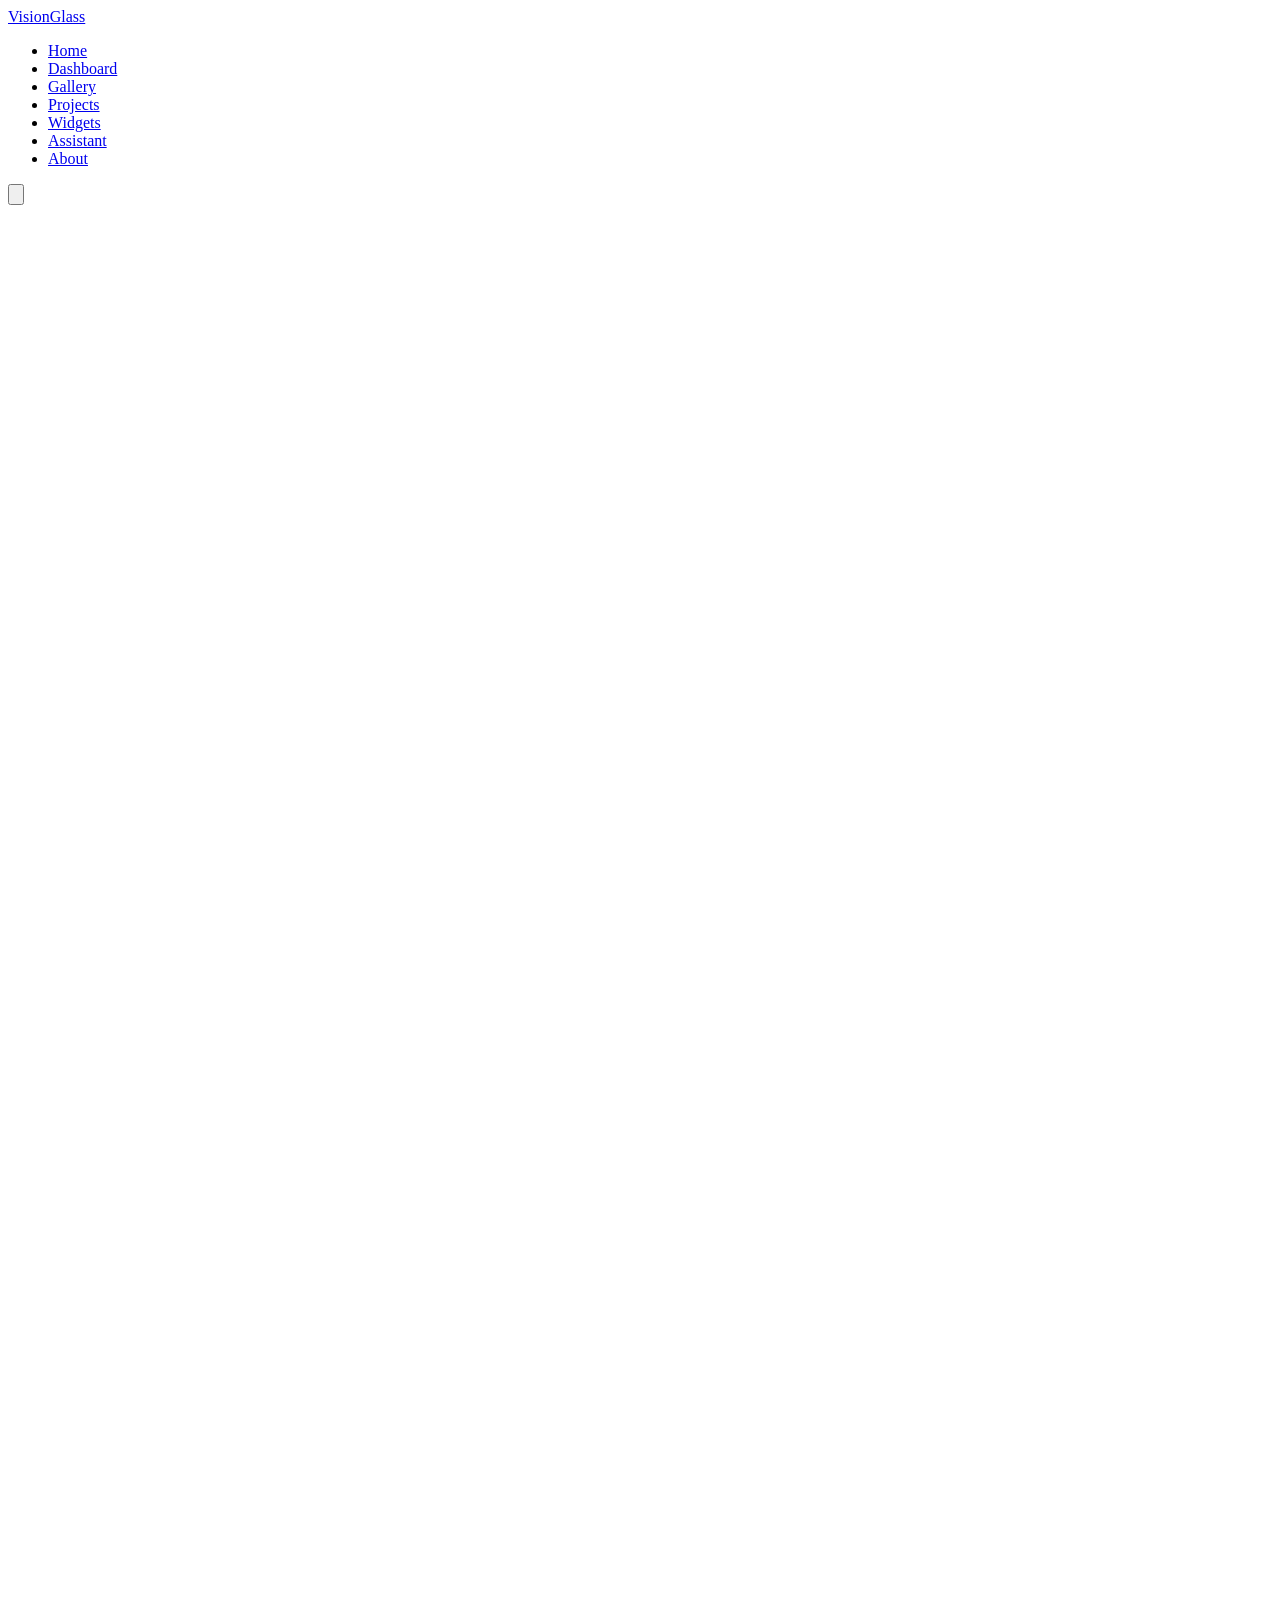
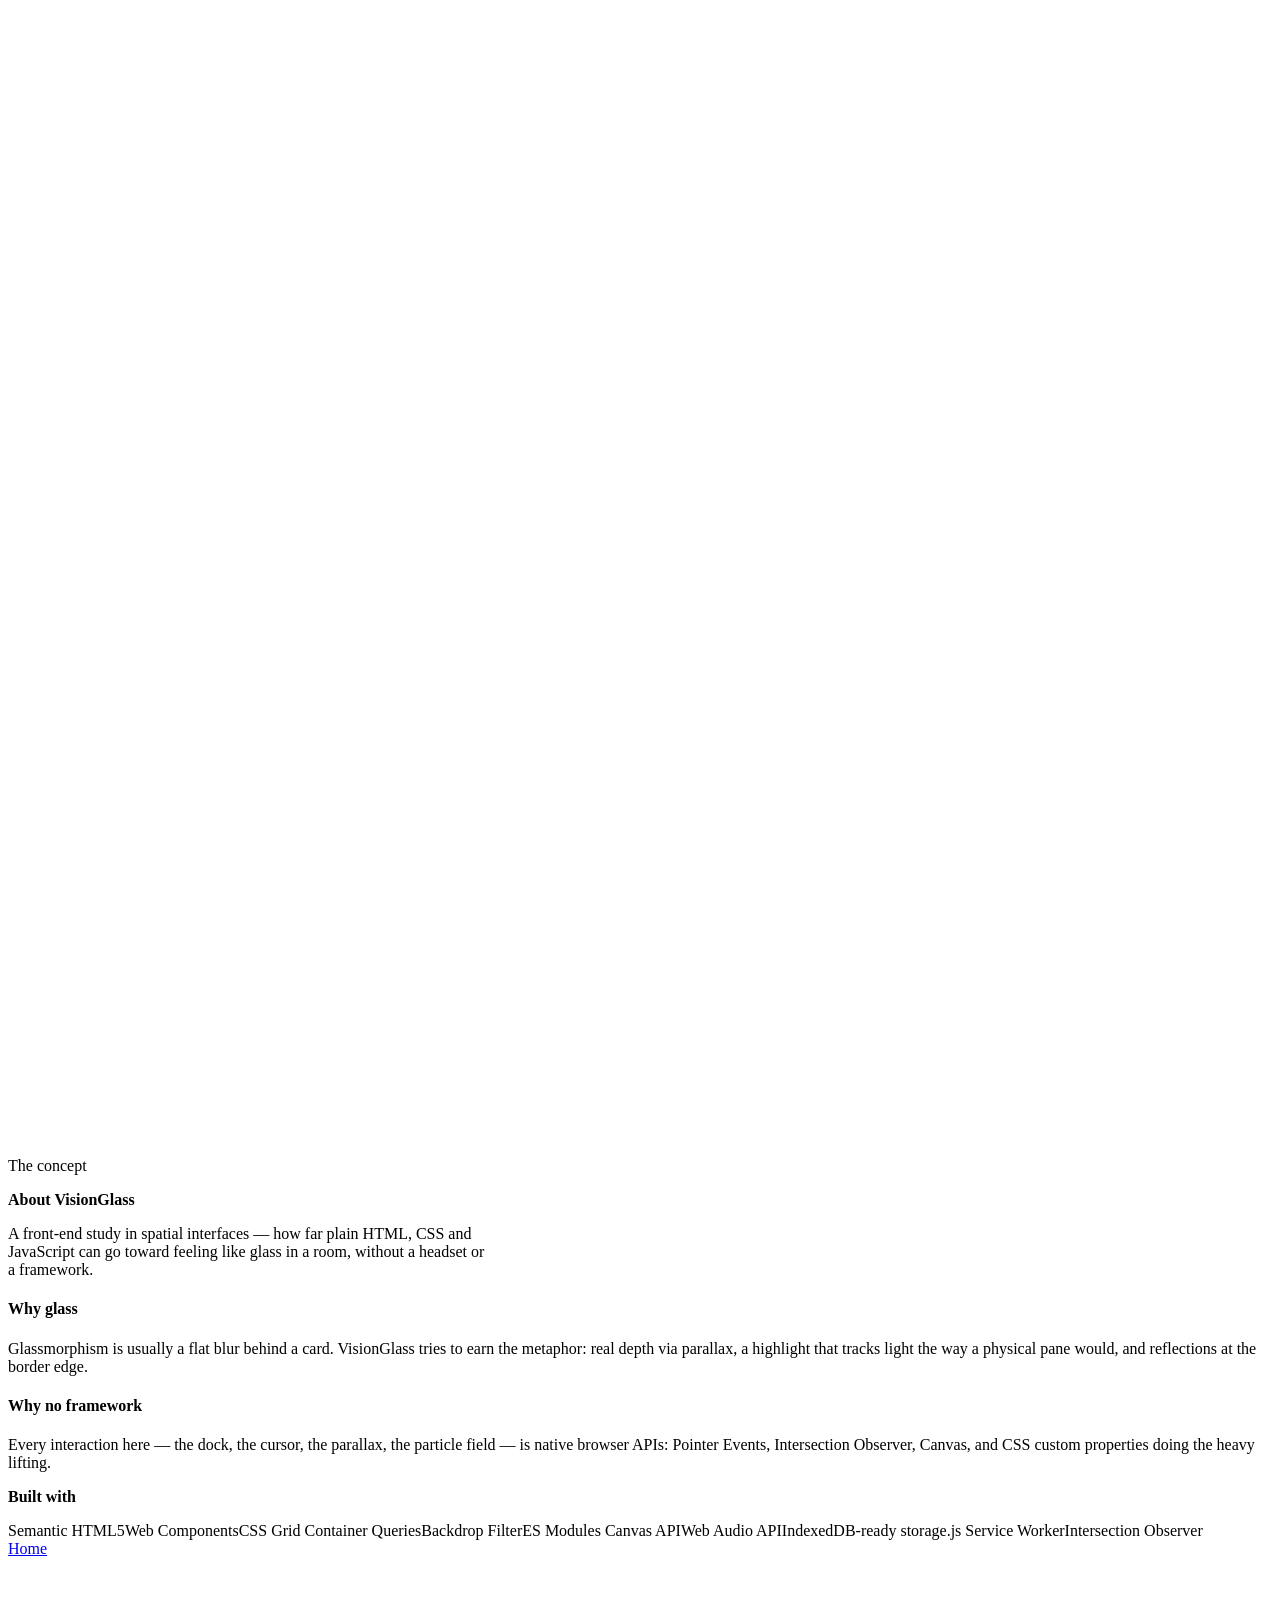
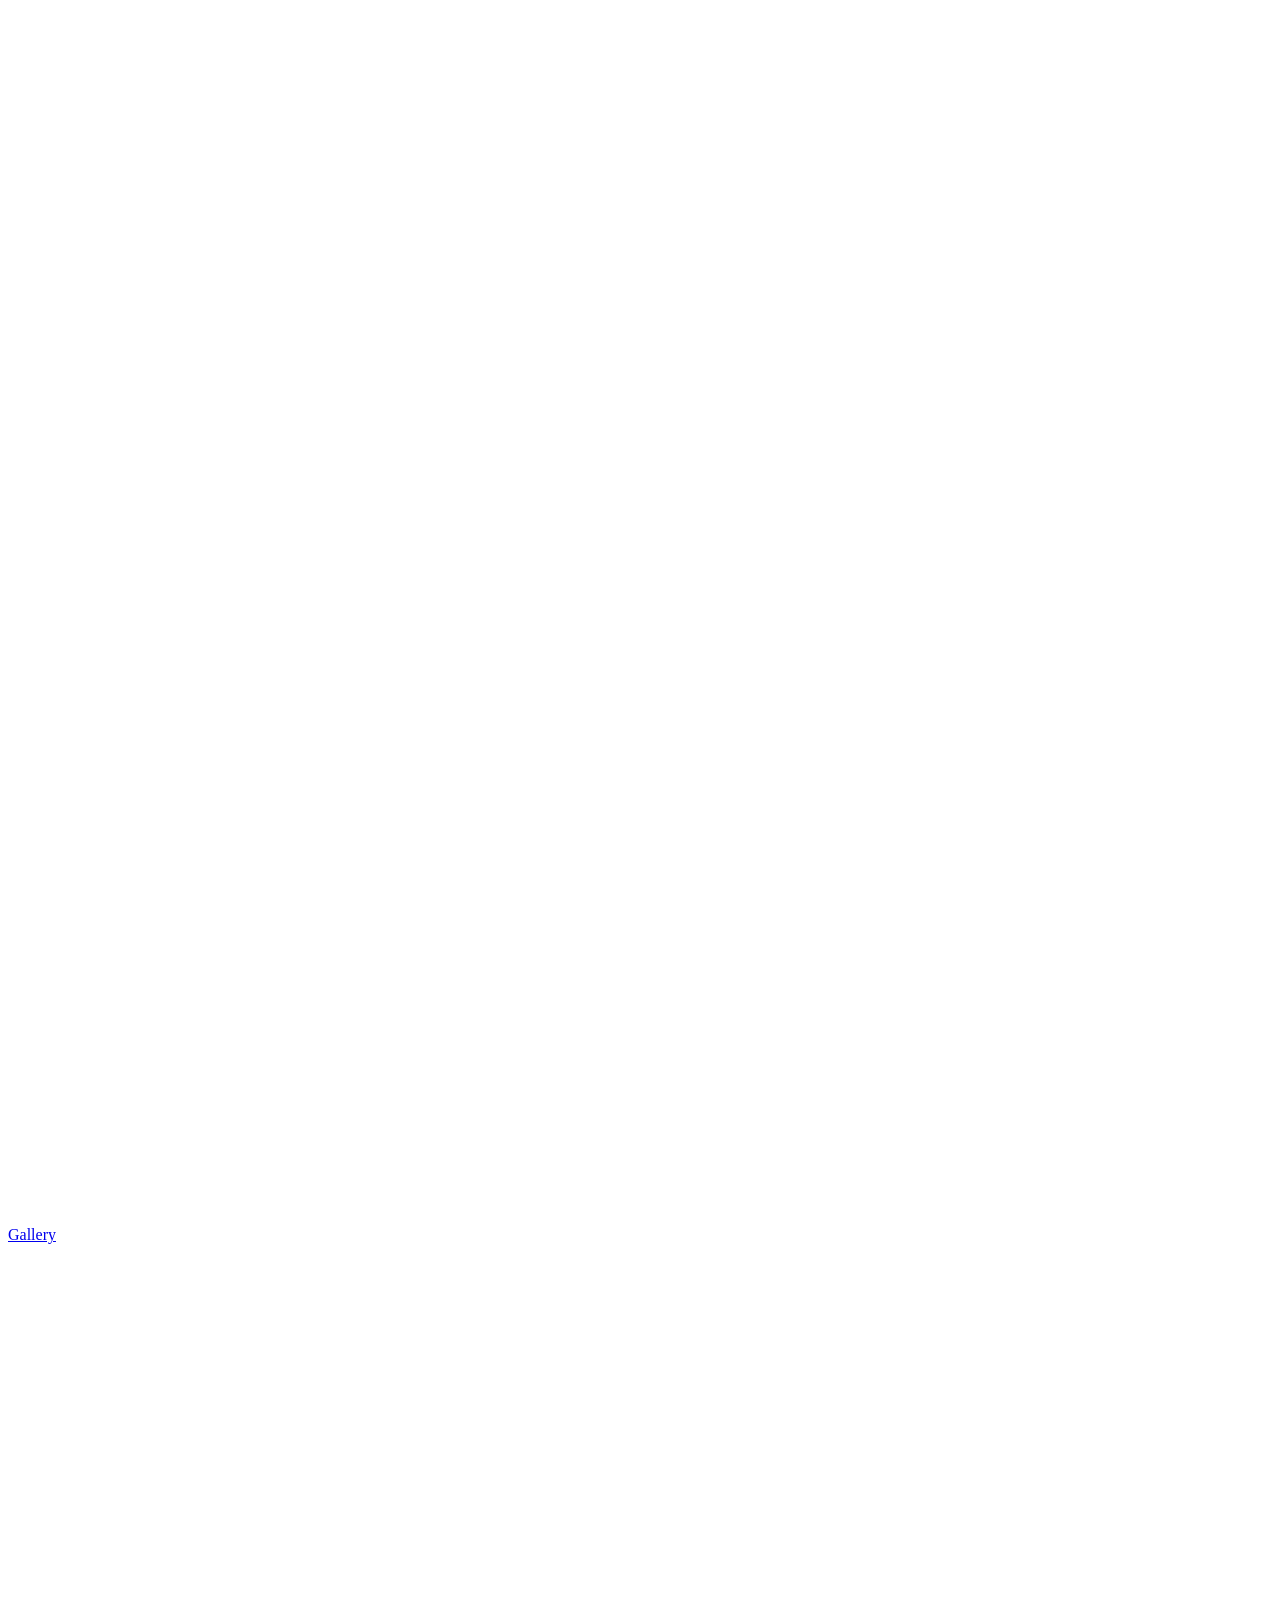
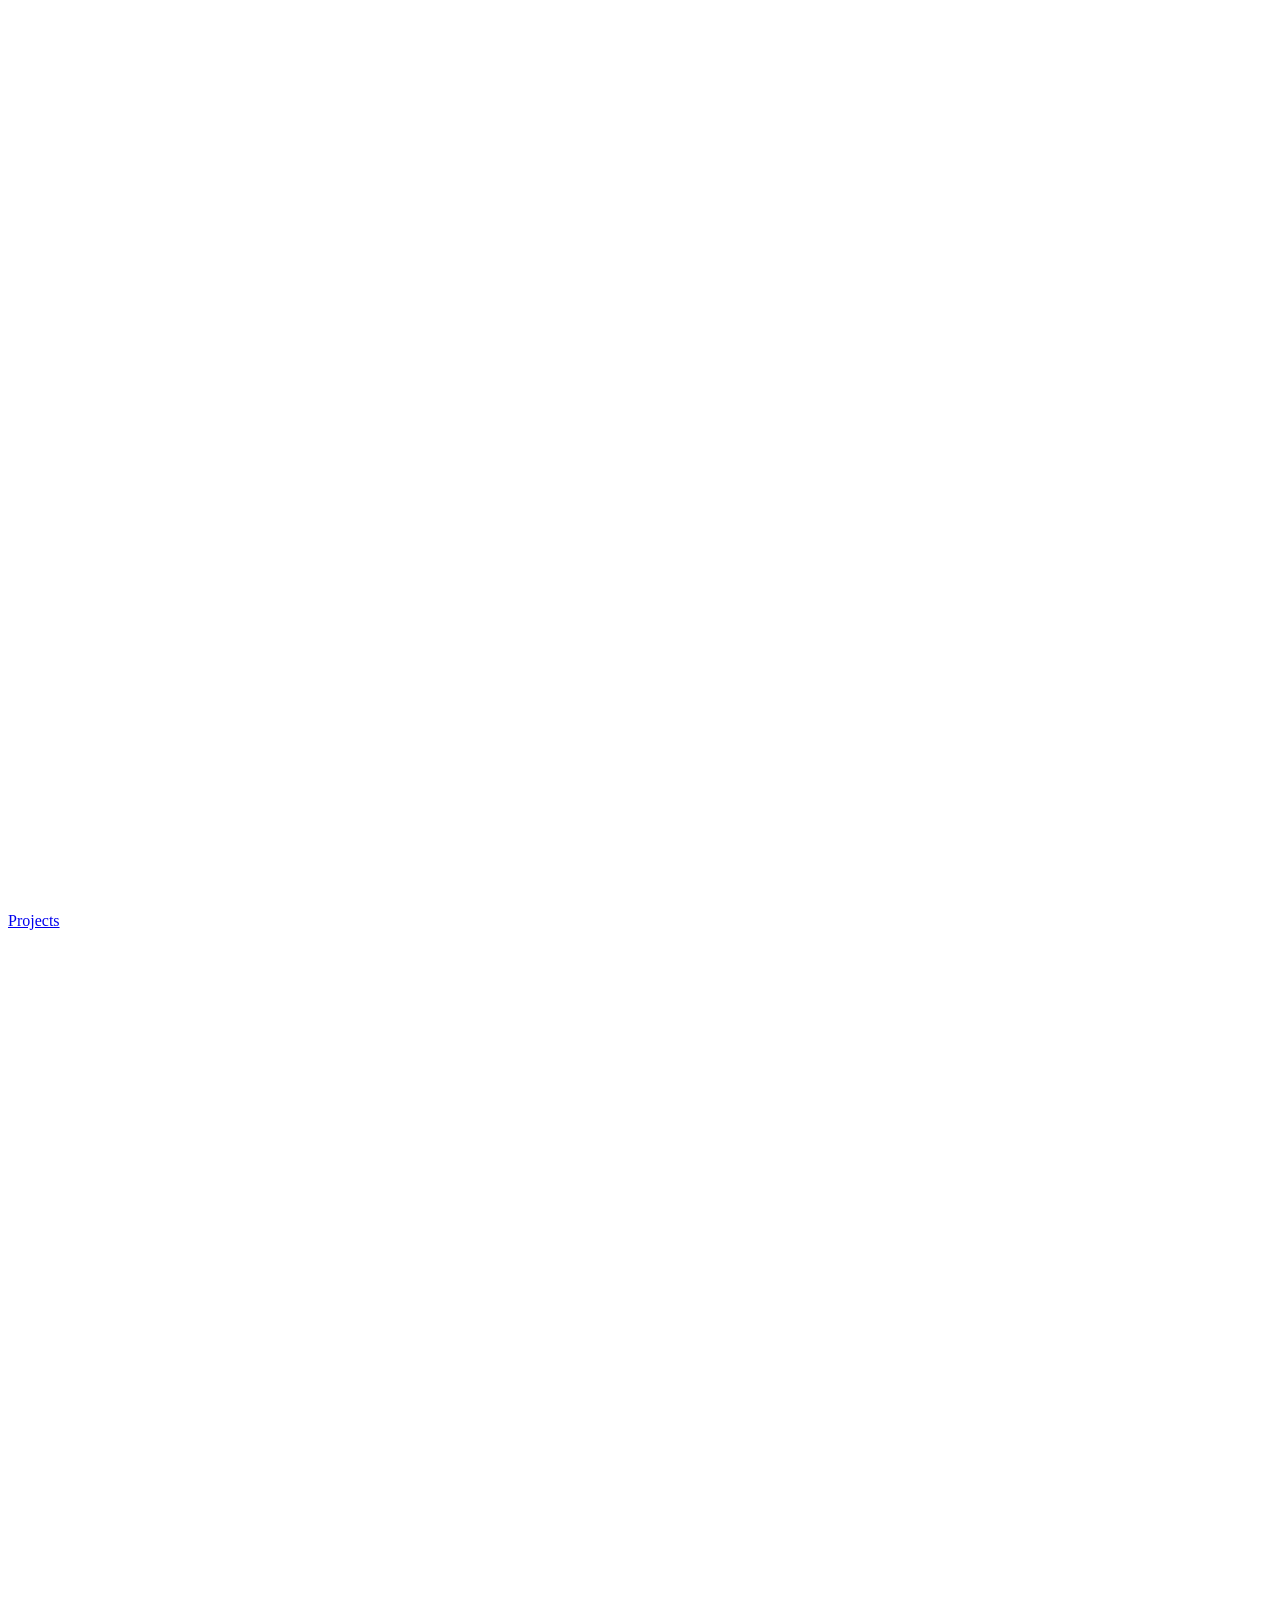
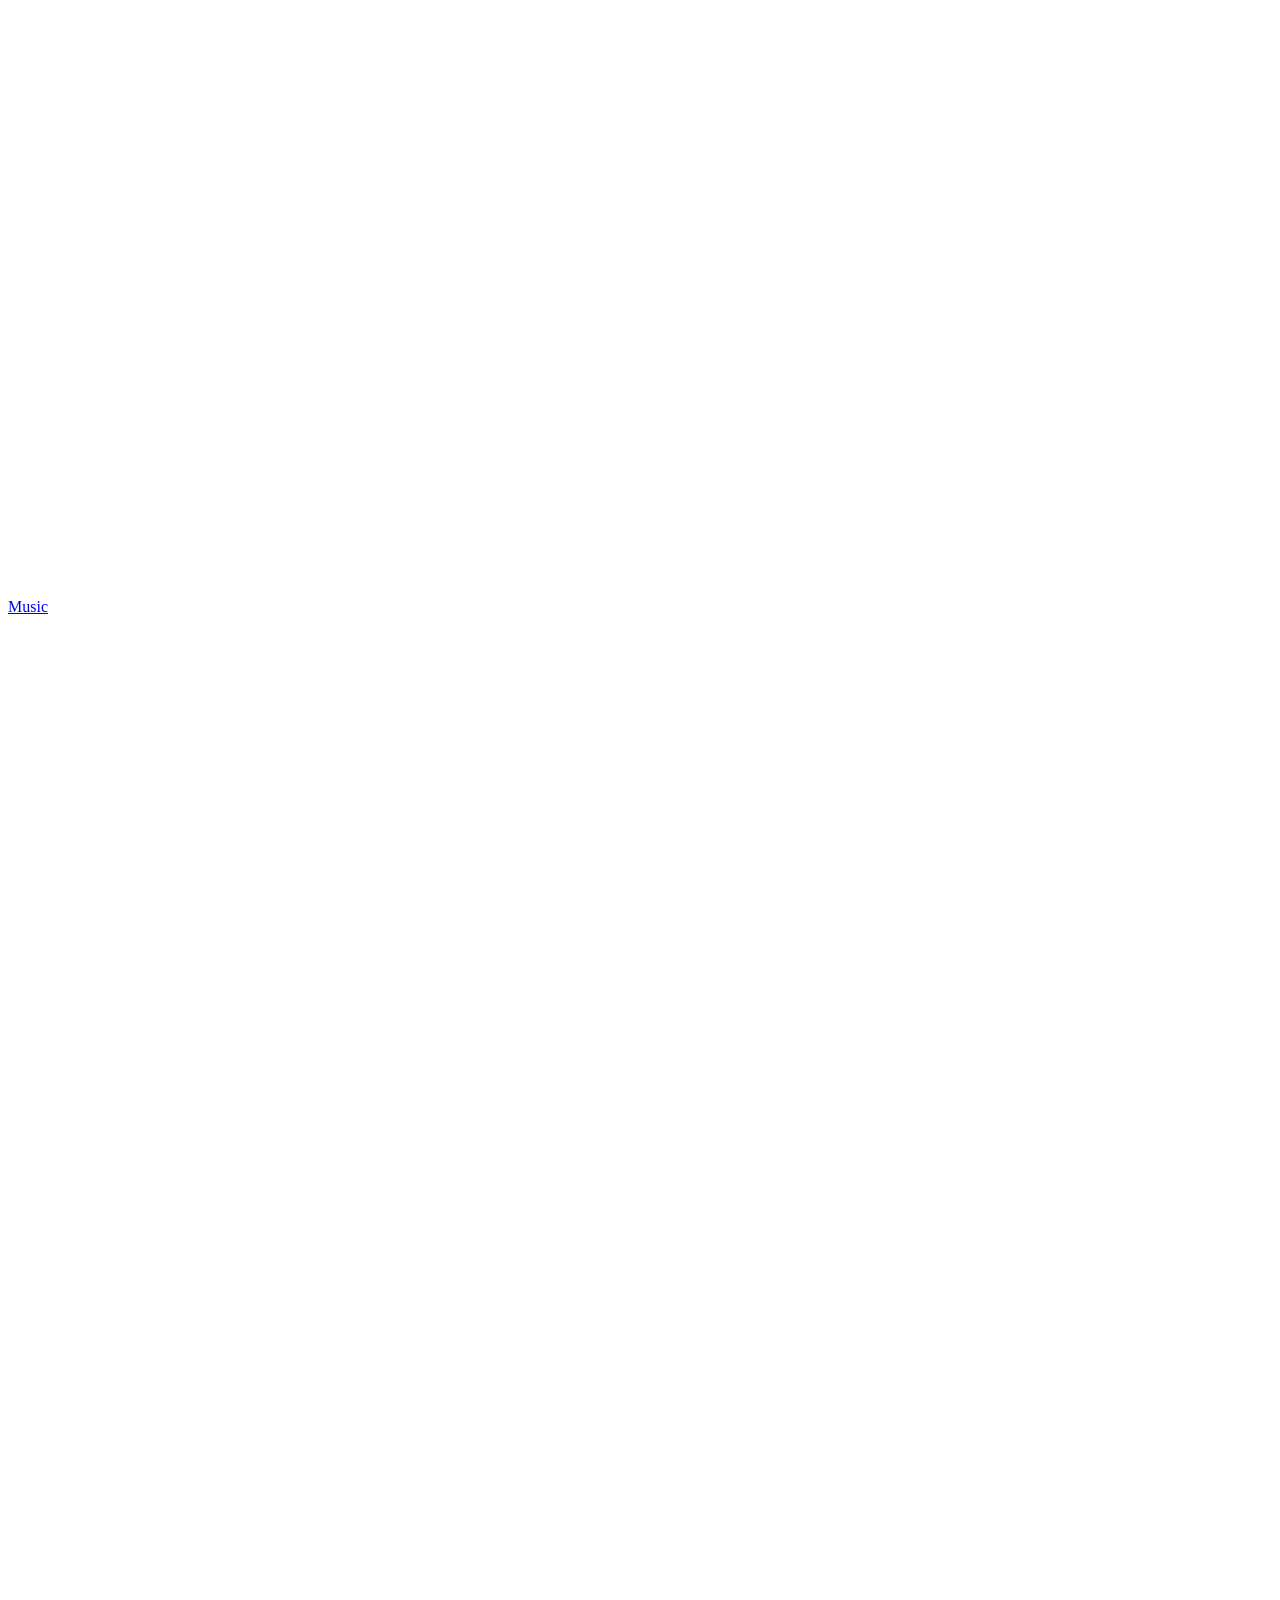
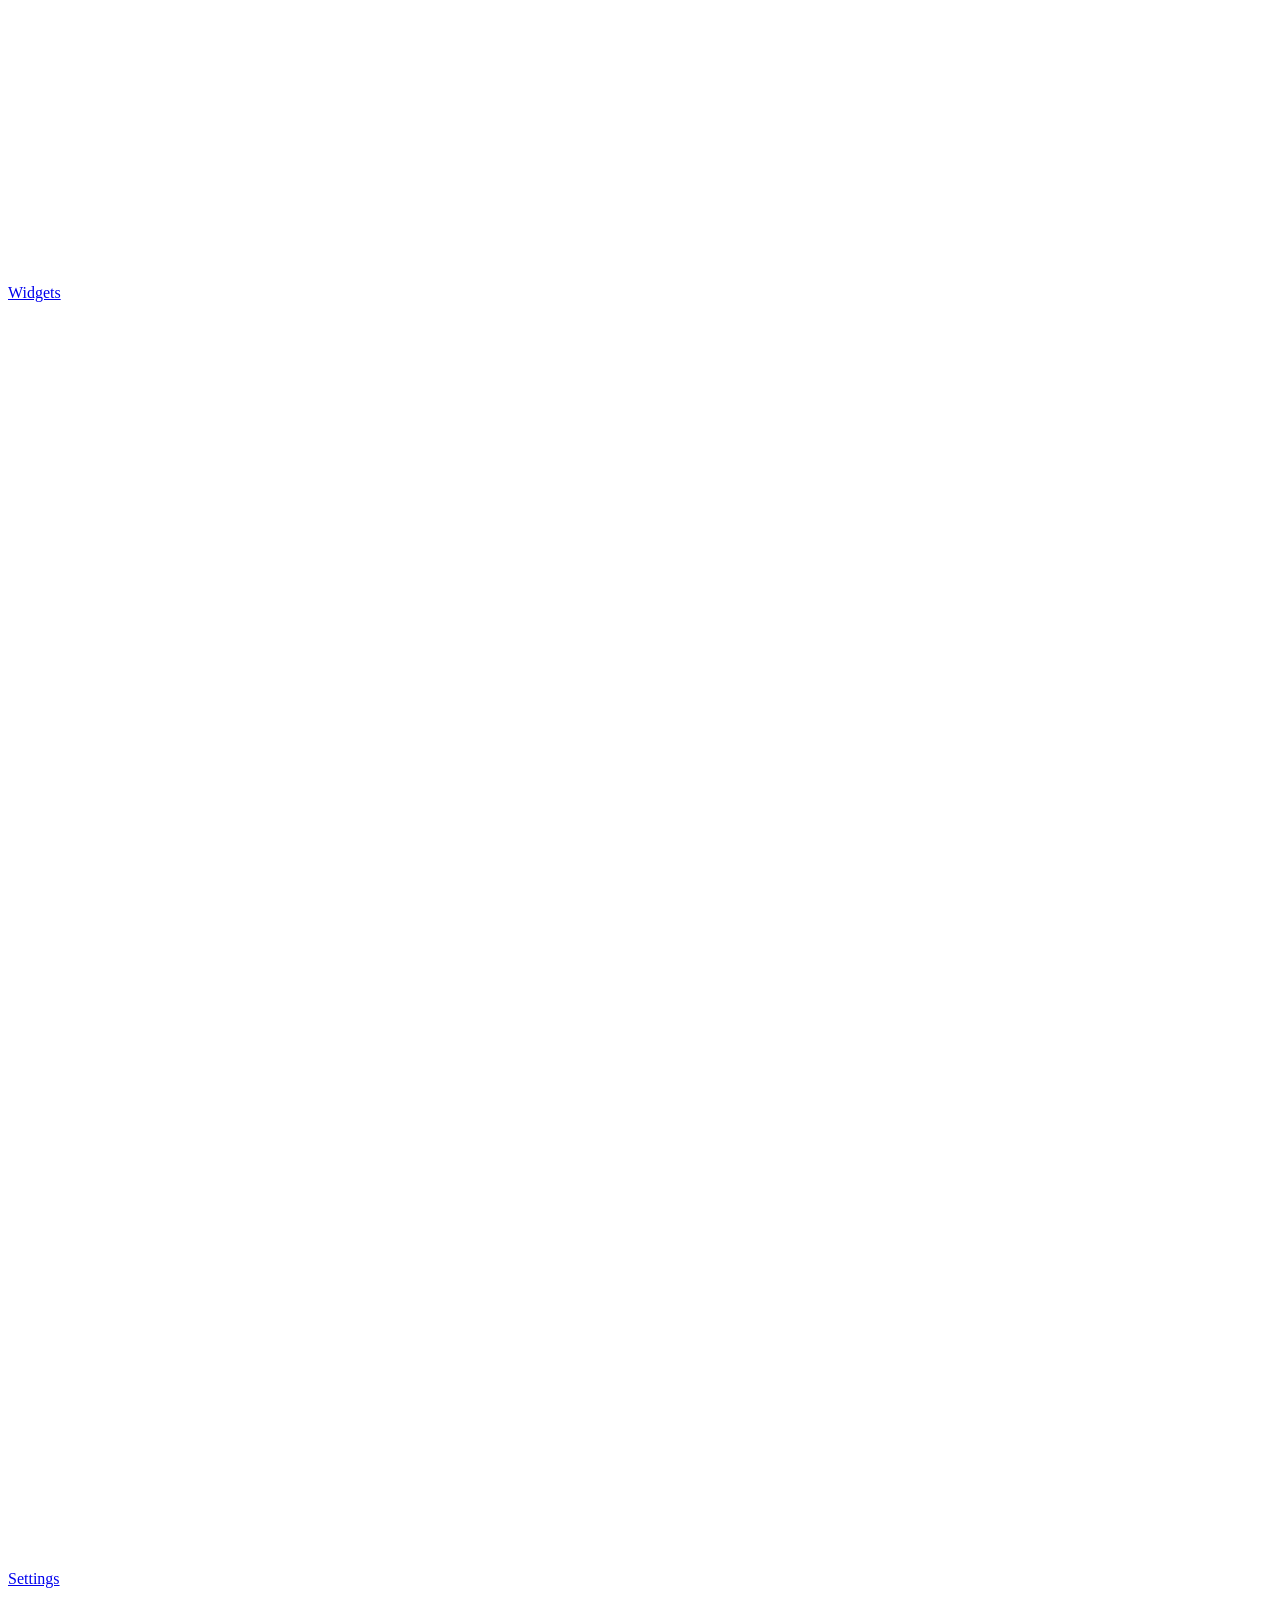
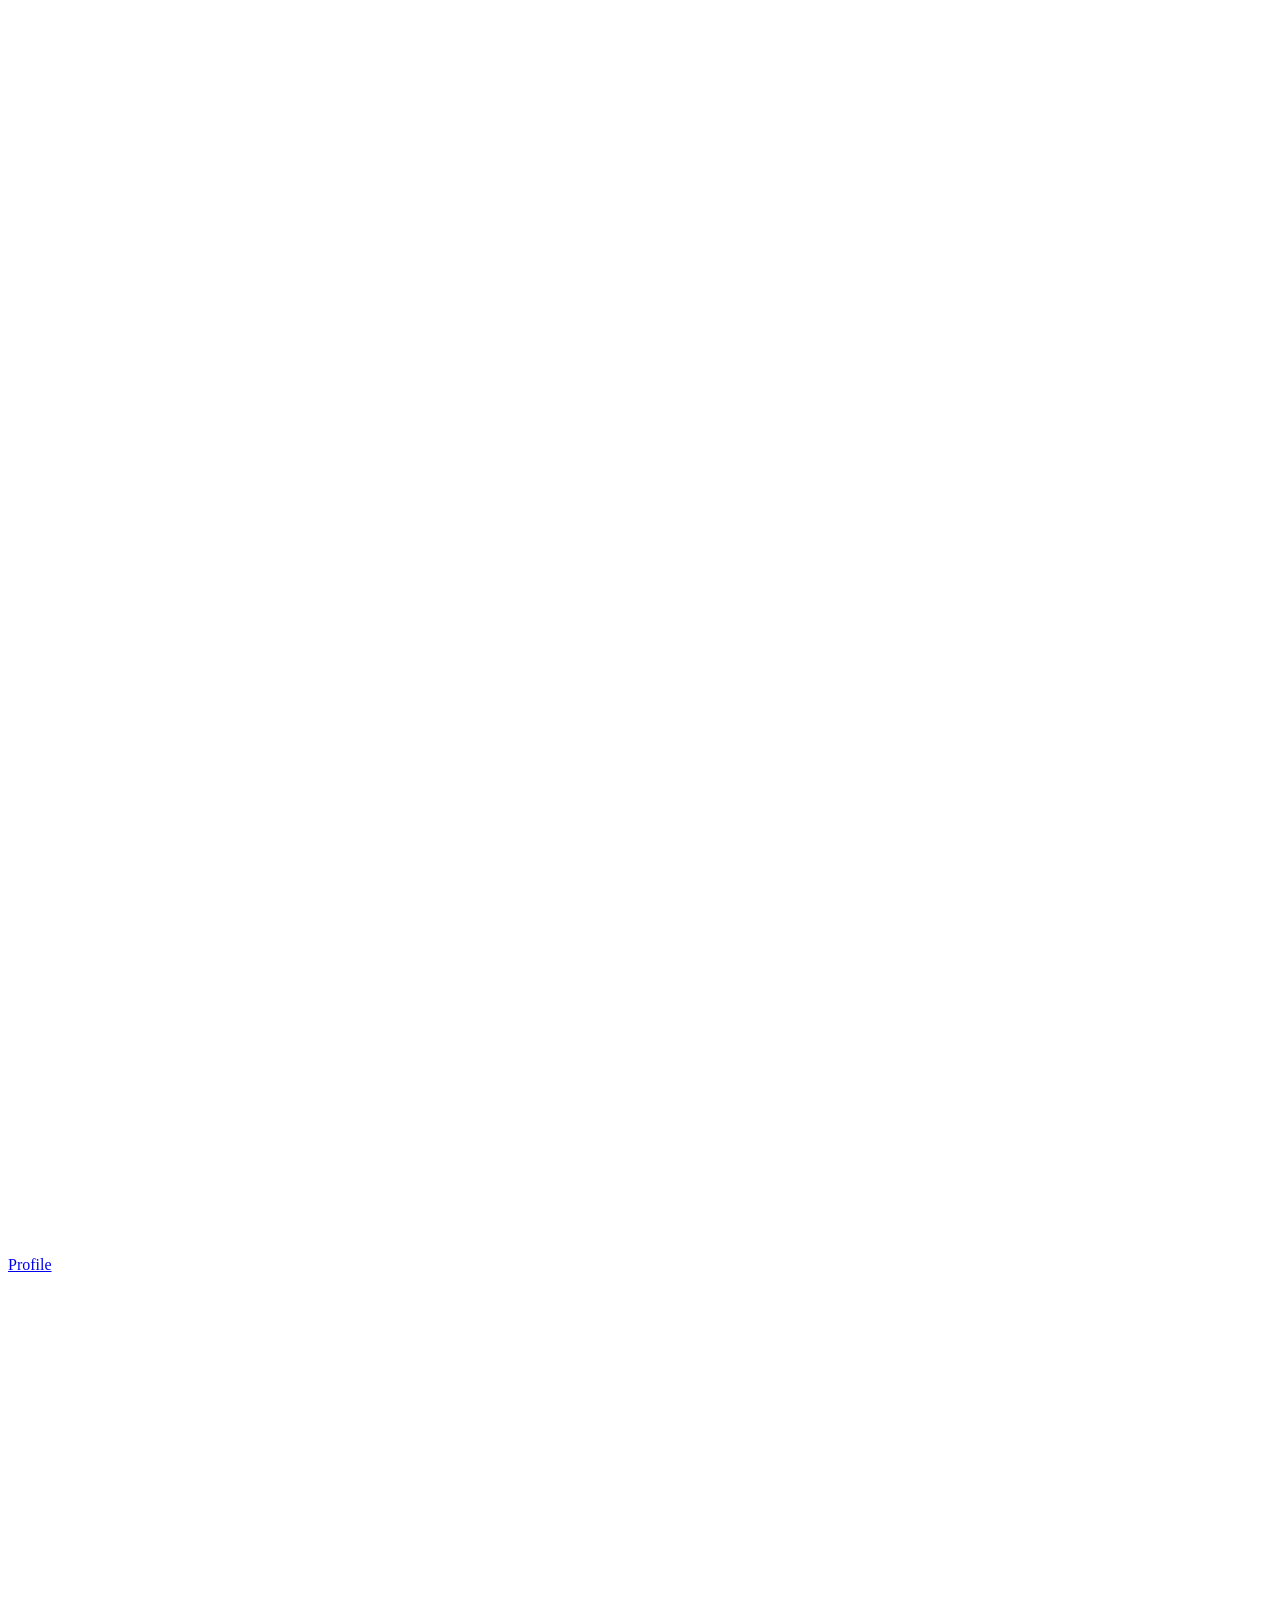
==== about.html @ 0a867abf "Add files via upload" ====
<!DOCTYPE html>
<html lang="en">
<head>
<meta charset="UTF-8">
<meta name="viewport" content="width=device-width, initial-scale=1.0">
<title>About · VisionGlass</title>
<meta name="description" content="The concept and stack behind VisionGlass.">
<link rel="icon" href="data:image/svg+xml,<svg xmlns=%22http://www.w3.org/2000/svg%22 viewBox=%220 0 32 32%22><circle cx=%2216%22 cy=%2216%22 r=%2016%22 fill=%22%237c9eff%22/></svg>">
<link rel="preconnect" href="https://fonts.googleapis.com">
<link rel="preconnect" href="https://fonts.gstatic.com" crossorigin>
<link href="https://fonts.googleapis.com/css2?family=Space+Grotesk:wght@500;600;700&family=Inter:wght@400;500;600;700&family=JetBrains+Mono:wght@400;500&display=swap" rel="stylesheet">
<link rel="stylesheet" href="css/reset.css">
<link rel="stylesheet" href="css/variables.css">
<link rel="stylesheet" href="css/base.css">
<link rel="stylesheet" href="css/layout.css">
<link rel="stylesheet" href="css/glass.css">
<link rel="stylesheet" href="css/animation.css">
<link rel="stylesheet" href="css/themes.css">
<link rel="stylesheet" href="css/responsive.css">
</head>
<body data-theme="glass">
<nav class="floating-nav">
  <a href="index.html" class="brand"><span class="brand-dot"></span>VisionGlass</a>
  <ul>
    <li><a href="index.html" id="nav-home">Home</a></li>
    <li><a href="dashboard.html" id="nav-dashboard">Dashboard</a></li>
    <li><a href="gallery.html" id="nav-gallery">Gallery</a></li>
    <li><a href="projects.html" id="nav-projects">Projects</a></li>
    <li><a href="widgets.html" id="nav-widgets">Widgets</a></li>
    <li><a href="assistant.html" id="nav-assistant">Assistant</a></li>
    <li><a href="about.html" id="nav-about" class="active">About</a></li>
  </ul>
  <div class="nav-actions">
    <button class="icon-btn" id="search-toggle" aria-label="Toggle search">
      <svg viewBox="0 0 24 24" fill="none" stroke-width="2" stroke-linecap="round"><circle cx="11" cy="11" r="7"/><path d="M21 21l-4.3-4.3"/></svg>
    </button>
    <a class="icon-btn" href="settings.html" aria-label="Settings">
      <svg viewBox="0 0 24 24" fill="none" stroke-width="2" stroke-linecap="round" stroke-linejoin="round"><circle cx="12" cy="12" r="3"/><path d="M19.4 15a1.7 1.7 0 0 0 .34 1.87l.06.06a2 2 0 1 1-2.83 2.83l-.06-.06a1.7 1.7 0 0 0-1.87-.34 1.7 1.7 0 0 0-1 1.55V21a2 2 0 0 1-4 0v-.09A1.7 1.7 0 0 0 9 19.4a1.7 1.7 0 0 0-1.87.34l-.06.06a2 2 0 1 1-2.83-2.83l.06-.06A1.7 1.7 0 0 0 4.6 15a1.7 1.7 0 0 0-1.55-1H3a2 2 0 0 1 0-4h.09A1.7 1.7 0 0 0 4.6 9a1.7 1.7 0 0 0-.34-1.87l-.06-.06a2 2 0 1 1 2.83-2.83l.06.06A1.7 1.7 0 0 0 9 4.6a1.7 1.7 0 0 0 1-1.55V3a2 2 0 0 1 4 0v.09a1.7 1.7 0 0 0 1 1.55 1.7 1.7 0 0 0 1.87-.34l.06-.06a2 2 0 1 1 2.83 2.83l-.06.06A1.7 1.7 0 0 0 19.4 9a1.7 1.7 0 0 0 1.55 1H21a2 2 0 0 1 0 4h-.09a1.7 1.7 0 0 0-1.51 1z"/></svg>
    </a>
    <a class="icon-btn" href="profile.html" aria-label="Profile">
      <svg viewBox="0 0 24 24" fill="none" stroke-width="2" stroke-linecap="round" stroke-linejoin="round"><circle cx="12" cy="8" r="4"/><path d="M4 21c1.5-4 5-6 8-6s6.5 2 8 6"/></svg>
    </a>
  </div>
</nav>

<div class="floating-search glass" id="floating-search" style="position:fixed;top:84px;left:50%;transform:translateX(-50%);z-index:99;width:min(560px,calc(100vw - 40px));display:none;">
  <svg viewBox="0 0 24 24" fill="none" stroke-width="2" stroke-linecap="round"><circle cx="11" cy="11" r="7"/><path d="M21 21l-4.3-4.3"/></svg>
  <input type="text" placeholder="Search VisionGlass…" aria-label="Search">
  <button class="icon-btn search-voice" aria-label="Voice search" style="width:28px;height:28px;">
    <svg viewBox="0 0 24 24" fill="none" stroke-width="2" stroke-linecap="round" stroke-linejoin="round"><path d="M12 1a3 3 0 0 0-3 3v8a3 3 0 0 0 6 0V4a3 3 0 0 0-3-3z"/><path d="M19 10v2a7 7 0 0 1-14 0v-2M12 19v4"/></svg>
  </button>
</div>
<ul class="search-suggestions glass-panel" hidden style="position:fixed;top:130px;left:50%;transform:translateX(-50%);z-index:99;width:min(560px,calc(100vw - 40px));padding:10px;font-size:.85rem;">
  <li style="padding:8px 10px;">Dashboard widgets</li>
  <li style="padding:8px 10px;">Theme settings</li>
  <li style="padding:8px 10px;">Project gallery</li>
</ul>

<script>
document.getElementById('search-toggle')?.addEventListener('click', () => {
  const bar = document.getElementById('floating-search');
  bar.style.display = bar.style.display === 'none' ? 'flex' : 'none';
  if (bar.style.display === 'flex') bar.querySelector('input').focus();
});
</script>
<main class="page">
  <div class="section-head reveal">
    <p class="eyebrow">The concept</p>
    <h1 style="font-size:var(--fs-2xl);">About VisionGlass</h1>
    <p style="max-width:60ch;">A front-end study in spatial interfaces — how far plain HTML, CSS and JavaScript can go toward feeling like glass in a room, without a headset or a framework.</p>
  </div>

  <section class="section" style="padding-top:0;">
    <div class="grid grid-2">
      <div class="glass glass-card reveal" data-parallax="4">
        <h4>Why glass</h4>
        <p style="margin-top:8px;font-size:var(--fs-sm);">Glassmorphism is usually a flat blur behind a card. VisionGlass tries to earn the metaphor: real depth via parallax, a highlight that tracks light the way a physical pane would, and reflections at the border edge.</p>
      </div>
      <div class="glass glass-card reveal" data-parallax="4">
        <h4>Why no framework</h4>
        <p style="margin-top:8px;font-size:var(--fs-sm);">Every interaction here — the dock, the cursor, the parallax, the particle field — is native browser APIs: Pointer Events, Intersection Observer, Canvas, and CSS custom properties doing the heavy lifting.</p>
      </div>
    </div>
  </section>

  <section class="section" style="padding-top:0;">
    <div class="section-head reveal"><h3 style="font-size:var(--fs-lg);">Built with</h3></div>
    <div class="glass glass-panel reveal" style="padding:var(--sp-6);">
      <div class="social-icons" style="flex-wrap:wrap;">
        <span class="skill-pill">Semantic HTML5</span><span class="skill-pill">Web Components</span><span class="skill-pill">CSS Grid</span>
        <span class="skill-pill">Container Queries</span><span class="skill-pill">Backdrop Filter</span><span class="skill-pill">ES Modules</span>
        <span class="skill-pill">Canvas API</span><span class="skill-pill">Web Audio API</span><span class="skill-pill">IndexedDB-ready storage.js</span>
        <span class="skill-pill">Service Worker</span><span class="skill-pill">Intersection Observer</span>
      </div>
    </div>
  </section>
</main>
<div class="floating-dock" role="navigation" aria-label="Quick dock">
  <a class="dock-item" id="dock-home" href="index.html"><span class="dock-label">Home</span>
    <svg viewBox="0 0 24 24" fill="none" stroke-width="2" stroke-linecap="round" stroke-linejoin="round"><path d="M3 10.5 12 3l9 7.5"/><path d="M5 9.5V21h14V9.5"/></svg>
  </a>
  <a class="dock-item" id="dock-gallery" href="gallery.html"><span class="dock-label">Gallery</span>
    <svg viewBox="0 0 24 24" fill="none" stroke-width="2" stroke-linecap="round" stroke-linejoin="round"><rect x="3" y="3" width="18" height="18" rx="3"/><circle cx="9" cy="9" r="2"/><path d="M21 15l-5-5-11 11"/></svg>
  </a>
  <a class="dock-item" id="dock-projects" href="projects.html"><span class="dock-label">Projects</span>
    <svg viewBox="0 0 24 24" fill="none" stroke-width="2" stroke-linecap="round" stroke-linejoin="round"><path d="M4 7V5a2 2 0 0 1 2-2h4l2 2h6a2 2 0 0 1 2 2v10a2 2 0 0 1-2 2H6a2 2 0 0 1-2-2V7z"/></svg>
  </a>
  <a class="dock-item" id="dock-music" href="dashboard.html#music"><span class="dock-label">Music</span>
    <svg viewBox="0 0 24 24" fill="none" stroke-width="2" stroke-linecap="round" stroke-linejoin="round"><path d="M9 18V5l12-2v13"/><circle cx="6" cy="18" r="3"/><circle cx="18" cy="16" r="3"/></svg>
  </a>
  <a class="dock-item" id="dock-widgets" href="widgets.html"><span class="dock-label">Widgets</span>
    <svg viewBox="0 0 24 24" fill="none" stroke-width="2" stroke-linecap="round" stroke-linejoin="round"><rect x="3" y="3" width="7" height="7" rx="1.5"/><rect x="14" y="3" width="7" height="7" rx="1.5"/><rect x="3" y="14" width="7" height="7" rx="1.5"/><rect x="14" y="14" width="7" height="7" rx="1.5"/></svg>
  </a>
  <a class="dock-item" id="dock-settings" href="settings.html"><span class="dock-label">Settings</span>
    <svg viewBox="0 0 24 24" fill="none" stroke-width="2" stroke-linecap="round" stroke-linejoin="round"><circle cx="12" cy="12" r="3"/><path d="M19.4 15a1.7 1.7 0 0 0 .34 1.87l.06.06a2 2 0 1 1-2.83 2.83l-.06-.06a1.7 1.7 0 0 0-1.87-.34 1.7 1.7 0 0 0-1 1.55V21a2 2 0 0 1-4 0v-.09A1.7 1.7 0 0 0 9 19.4a1.7 1.7 0 0 0-1.87.34l-.06.06a2 2 0 1 1-2.83-2.83l.06-.06A1.7 1.7 0 0 0 4.6 15a1.7 1.7 0 0 0-1.55-1H3a2 2 0 0 1 0-4h.09A1.7 1.7 0 0 0 4.6 9a1.7 1.7 0 0 0-.34-1.87l-.06-.06a2 2 0 1 1 2.83-2.83l.06.06A1.7 1.7 0 0 0 9 4.6a1.7 1.7 0 0 0 1-1.55V3a2 2 0 0 1 4 0v.09a1.7 1.7 0 0 0 1 1.55 1.7 1.7 0 0 0 1.87-.34l.06-.06a2 2 0 1 1 2.83 2.83l-.06.06A1.7 1.7 0 0 0 19.4 9a1.7 1.7 0 0 0 1.55 1H21a2 2 0 0 1 0 4h-.09a1.7 1.7 0 0 0-1.51 1z"/></svg>
  </a>
  <a class="dock-item" id="dock-profile" href="profile.html"><span class="dock-label">Profile</span>
    <svg viewBox="0 0 24 24" fill="none" stroke-width="2" stroke-linecap="round" stroke-linejoin="round"><circle cx="12" cy="8" r="4"/><path d="M4 21c1.5-4 5-6 8-6s6.5 2 8 6"/></svg>
  </a>
</div>
<script type="module" src="js/app.js"></script>
</body>
</html>
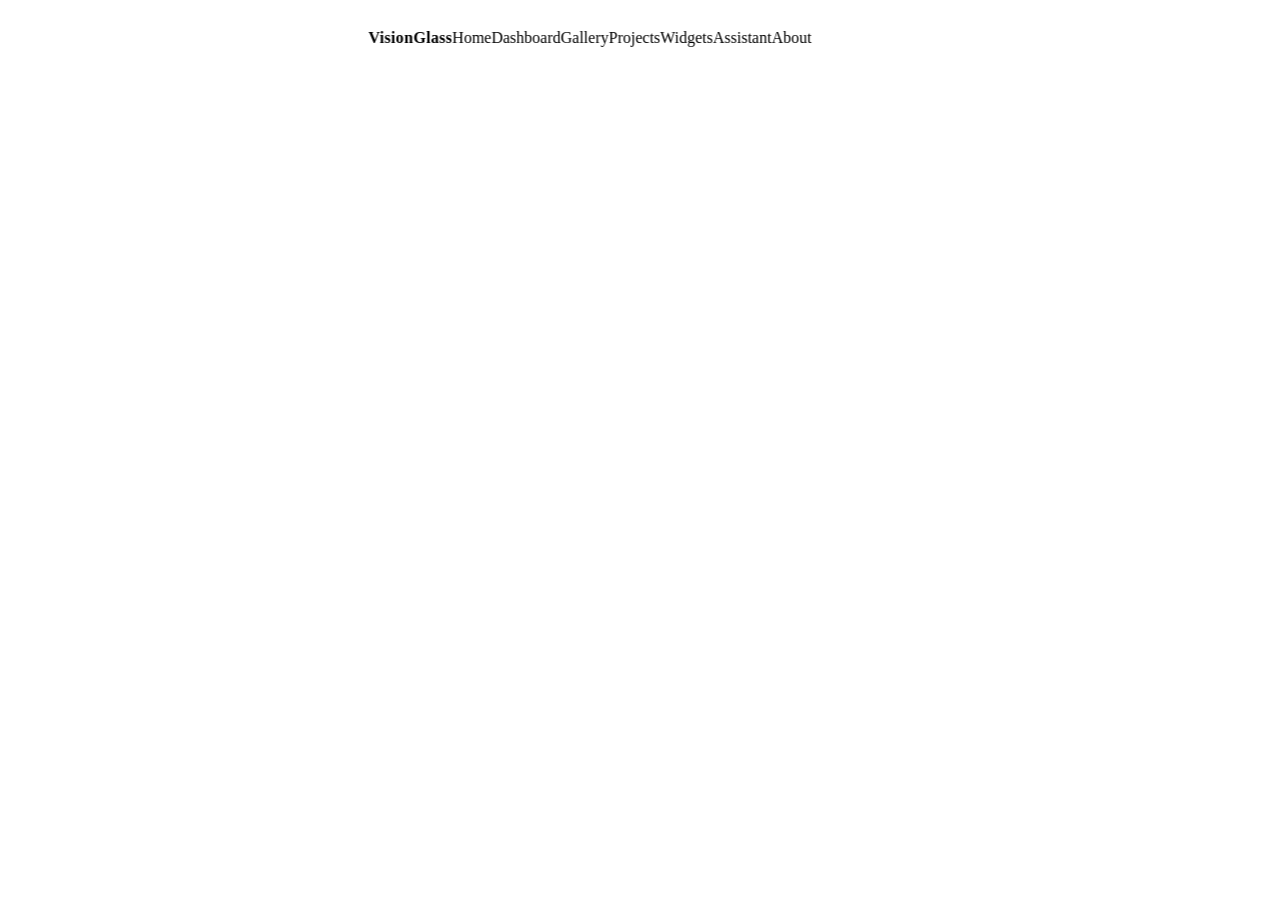
==== commit e9b0b569: "Update about.html" ====
--- a/about.html
+++ b/about.html
@@ -9,14 +9,14 @@
 <link rel="preconnect" href="https://fonts.googleapis.com">
 <link rel="preconnect" href="https://fonts.gstatic.com" crossorigin>
 <link href="https://fonts.googleapis.com/css2?family=Space+Grotesk:wght@500;600;700&family=Inter:wght@400;500;600;700&family=JetBrains+Mono:wght@400;500&display=swap" rel="stylesheet">
-<link rel="stylesheet" href="css/reset.css">
-<link rel="stylesheet" href="css/variables.css">
-<link rel="stylesheet" href="css/base.css">
-<link rel="stylesheet" href="css/layout.css">
-<link rel="stylesheet" href="css/glass.css">
-<link rel="stylesheet" href="css/animation.css">
-<link rel="stylesheet" href="css/themes.css">
-<link rel="stylesheet" href="css/responsive.css">
+<link rel="stylesheet" href="reset.css">
+<link rel="stylesheet" href="variables.css">
+<link rel="stylesheet" href="base.css">
+<link rel="stylesheet" href="layout.css">
+<link rel="stylesheet" href="glass.css">
+<link rel="stylesheet" href="animation.css">
+<link rel="stylesheet" href="themes.css">
+<link rel="stylesheet" href="responsive.css">
 </head>
 <body data-theme="glass">
 <nav class="floating-nav">
--- a/variables.css
+++ b/variables.css
@@ -0,0 +1,60 @@
+.bg-scene{
+  position:fixed;inset:0;z-index:var(--z-bg);overflow:hidden;
+  background:
+    radial-gradient(1200px 800px at 15% 0%, color-mix(in srgb, var(--bg-void-2) 70%, transparent), transparent),
+    var(--bg-void);
+}
+.bg-scene .blob{
+  position:absolute;border-radius:50%;
+  filter:blur(90px);
+  opacity:var(--aurora-op);
+  will-change:transform;
+}
+.bg-scene .blob-1{
+  width:52vw;height:52vw;top:-10%;left:-8%;
+  background:var(--aurora-1);
+  animation:aurora-drift 22s ease-in-out infinite;
+}
+.bg-scene .blob-2{
+  width:44vw;height:44vw;bottom:-14%;right:-6%;
+  background:var(--aurora-2);
+  animation:aurora-drift 26s ease-in-out infinite reverse;
+}
+.bg-scene .blob-3{
+  width:30vw;height:30vw;top:35%;right:20%;
+  background:var(--aurora-3);
+  animation:aurora-drift 18s ease-in-out infinite;
+  animation-delay:2s;
+}
+.bg-scene .grain{
+  position:absolute;inset:0;
+  opacity:.05;
+  background-image:url("data:image/svg+xml,%3Csvg xmlns='http://www.w3.org/2000/svg' width='120' height='120'%3E%3Cfilter id='n'%3E%3CfeTurbulence type='fractalNoise' baseFrequency='0.9' numOctaves='2' stitchTiles='stitch'/%3E%3C/filter%3E%3Crect width='100%25' height='100%25' filter='url(%23n)'/%3E%3C/svg%3E");
+}
+#particle-canvas{
+  position:absolute;inset:0;width:100%;height:100%;
+}
+
+/* -------- Theme picker -------- */
+.theme-grid{
+  display:grid;
+  grid-template-columns:repeat(auto-fill, minmax(120px,1fr));
+  gap:var(--sp-4);
+}
+.theme-swatch{
+  position:relative;
+  padding:var(--sp-4);
+  border-radius:var(--r-md);
+  border:1px solid var(--glass-border);
+  background:var(--glass-tint);
+  display:flex;flex-direction:column;gap:var(--sp-3);
+  transition:transform var(--dur-fast) var(--ease-glass), border-color var(--dur-fast);
+}
+.theme-swatch:hover{transform:translateY(-4px);}
+.theme-swatch.active{border-color:var(--accent);}
+.theme-swatch .swatch-preview{
+  height:44px;border-radius:var(--r-sm);
+  display:flex;overflow:hidden;
+}
+.theme-swatch .swatch-preview span{flex:1;}
+.theme-swatch .swatch-name{font-size:var(--fs-sm);font-weight:600;}
--- a/base.css
+++ b/base.css
@@ -0,0 +1,60 @@
+@keyframes float-y{
+  0%,100%{transform:translateY(0) rotate(0deg);}
+  50%{transform:translateY(-10px) rotate(.4deg);}
+}
+@keyframes float-slow{
+  0%,100%{transform:translate(0,0);}
+  33%{transform:translate(6px,-14px);}
+  66%{transform:translate(-8px,6px);}
+}
+@keyframes aurora-drift{
+  0%{transform:translate(-6%,-4%) rotate(0deg) scale(1);}
+  50%{transform:translate(6%,4%) rotate(8deg) scale(1.08);}
+  100%{transform:translate(-6%,-4%) rotate(0deg) scale(1);}
+}
+@keyframes pulse-glow{
+  0%,100%{opacity:.55;}
+  50%{opacity:1;}
+}
+@keyframes spin-slow{
+  to{transform:rotate(360deg);}
+}
+@keyframes fade-up{
+  from{opacity:0;transform:translateY(18px);}
+  to{opacity:1;transform:translateY(0);}
+}
+@keyframes fade-in{
+  from{opacity:0;}
+  to{opacity:1;}
+}
+@keyframes scale-in{
+  from{opacity:0;transform:scale(.94);}
+  to{opacity:1;transform:scale(1);}
+}
+@keyframes wave{
+  0%,100%{transform:scaleY(.3);}
+  50%{transform:scaleY(1);}
+}
+@keyframes ripple{
+  from{transform:scale(0);opacity:.6;}
+  to{transform:scale(2.4);opacity:0;}
+}
+
+.float{ animation:float-y 6s ease-in-out infinite; }
+.float-delay-1{ animation-delay:.6s; }
+.float-delay-2{ animation-delay:1.2s; }
+
+.fade-up{ animation:fade-up .7s var(--ease-glass) both; }
+.fade-up-1{ animation-delay:.08s; }
+.fade-up-2{ animation-delay:.16s; }
+.fade-up-3{ animation-delay:.24s; }
+.fade-up-4{ animation-delay:.32s; }
+
+.reveal{
+  opacity:0; transform:translateY(24px) scale(.98);
+  filter:blur(6px);
+  transition:opacity .8s var(--ease-glass), transform .8s var(--ease-glass), filter .8s var(--ease-glass);
+}
+.reveal.in-view{
+  opacity:1; transform:translateY(0) scale(1); filter:blur(0);
+}
--- a/layout.css
+++ b/layout.css
@@ -0,0 +1,193 @@
+/* ============================================================
+   Glass surfaces — signature "dynamic light" reflection.
+   Every .glass element gets a radial highlight that follows
+   --mx/--my (set by cursor.js on pointermove).
+   ============================================================ */
+
+.glass{
+  position:relative;
+  background:var(--glass-tint);
+  border:1px solid var(--glass-border);
+  border-radius:var(--r-lg);
+  backdrop-filter:blur(22px) saturate(160%);
+  -webkit-backdrop-filter:blur(22px) saturate(160%);
+  box-shadow:var(--shadow-card);
+  overflow:hidden;
+  isolation:isolate;
+}
+
+.glass::before{
+  /* dynamic light: specular highlight tracking the cursor */
+  content:"";
+  position:absolute;inset:0;
+  background:radial-gradient(420px circle at var(--mx) var(--my),
+              var(--glass-highlight, rgba(255,255,255,.35)) 0%,
+              transparent 45%);
+  opacity:0;
+  transition:opacity var(--dur-med) var(--ease-glass);
+  pointer-events:none;
+  mix-blend-mode:overlay;
+  z-index:2;
+}
+.glass:hover::before{opacity:.5;}
+
+.glass::after{
+  /* top border light / reflection edge */
+  content:"";
+  position:absolute;inset:0;
+  border-radius:inherit;
+  padding:1px;
+  background:linear-gradient(180deg, rgba(255,255,255,.35), rgba(255,255,255,0) 40%);
+  -webkit-mask:linear-gradient(#fff 0 0) content-box, linear-gradient(#fff 0 0);
+  -webkit-mask-composite:xor;
+  mask-composite:exclude;
+  pointer-events:none;
+  z-index:1;
+}
+
+.glass-card{
+  padding:var(--sp-6);
+  transition:transform var(--dur-med) var(--ease-glass), box-shadow var(--dur-med) var(--ease-glass);
+}
+.glass-card:hover{
+  transform:translateY(-6px) scale(1.01);
+  box-shadow:0 30px 70px -20px rgba(0,0,0,.6), 0 1px 0 0 rgba(255,255,255,.08) inset;
+}
+.glass-card[data-parallax]{ will-change:transform; }
+
+/* -------- Floating Navigation -------- */
+.floating-nav{
+  position:fixed;top:20px;left:50%;
+  transform:translate(-50%,0);
+  z-index:var(--z-nav);
+  display:flex;align-items:center;gap:var(--sp-6);
+  padding:var(--sp-2) var(--sp-5);
+  border-radius:var(--r-pill);
+  background:var(--glass-tint-strong);
+  border:1px solid var(--glass-border);
+  backdrop-filter:blur(24px) saturate(180%);
+  -webkit-backdrop-filter:blur(24px) saturate(180%);
+  box-shadow:var(--shadow-card);
+  transition:transform var(--dur-med) var(--ease-glass), opacity var(--dur-med) var(--ease-glass);
+}
+.floating-nav.nav-hidden{
+  transform:translate(-50%,-140%);
+  opacity:0;
+}
+.floating-nav .brand{
+  font-family:var(--font-display);font-weight:700;font-size:var(--fs-sm);
+  letter-spacing:.02em;display:flex;align-items:center;gap:var(--sp-2);
+}
+.floating-nav .brand-dot{
+  width:8px;height:8px;border-radius:50%;
+  background:linear-gradient(135deg,var(--accent),var(--accent-2));
+  box-shadow:0 0 12px 2px color-mix(in srgb, var(--accent) 70%, transparent);
+}
+.floating-nav ul{display:flex;gap:var(--sp-1);}
+.floating-nav a{
+  position:relative;
+  display:inline-block;
+  padding:var(--sp-2) var(--sp-3);
+  font-size:var(--fs-sm);
+  color:var(--text-secondary);
+  border-radius:var(--r-pill);
+  transition:color var(--dur-fast) var(--ease-glass);
+}
+.floating-nav a::after{
+  content:"";position:absolute;left:14px;right:14px;bottom:4px;height:2px;
+  background:linear-gradient(90deg,var(--accent),var(--accent-2));
+  transform:scaleX(0);transform-origin:left;
+  transition:transform var(--dur-med) var(--ease-glass);
+  border-radius:var(--r-pill);
+}
+.floating-nav a:hover, .floating-nav a.active{color:var(--text-primary);}
+.floating-nav a:hover::after, .floating-nav a.active::after{transform:scaleX(1);}
+
+.nav-actions{display:flex;align-items:center;gap:var(--sp-3);}
+.icon-btn{
+  width:36px;height:36px;border-radius:50%;
+  display:flex;align-items:center;justify-content:center;
+  background:var(--glass-tint);border:1px solid var(--glass-border);
+  transition:transform var(--dur-fast) var(--ease-glass), background var(--dur-fast);
+}
+.icon-btn:hover{transform:translateY(-2px);background:var(--glass-tint-strong);}
+.icon-btn svg{width:16px;height:16px;stroke:var(--text-primary);}
+
+/* -------- Floating Search Bar -------- */
+.floating-search{
+  max-width:560px;margin:0 auto var(--sp-7);
+  display:flex;align-items:center;gap:var(--sp-3);
+  padding:var(--sp-3) var(--sp-5);
+  border-radius:var(--r-pill);
+  background:var(--glass-tint);
+  border:1px solid var(--glass-border);
+  backdrop-filter:blur(20px);
+  transition:box-shadow var(--dur-med) var(--ease-glass), border-color var(--dur-med);
+}
+.floating-search:focus-within{
+  border-color:var(--accent);
+  box-shadow:0 0 0 4px color-mix(in srgb, var(--accent) 22%, transparent);
+}
+.floating-search input{
+  flex:1;background:none;border:none;color:var(--text-primary);font-size:var(--fs-sm);
+}
+.floating-search input::placeholder{color:var(--text-tertiary);}
+.floating-search svg{width:16px;height:16px;stroke:var(--text-tertiary);flex-shrink:0;}
+
+/* -------- Floating Dock -------- */
+.floating-dock{
+  position:fixed;bottom:20px;left:50%;transform:translateX(-50%);
+  z-index:var(--z-dock);
+  display:flex;align-items:flex-end;gap:var(--sp-2);
+  padding:var(--sp-2) var(--sp-3);
+  border-radius:var(--r-lg);
+  background:var(--glass-tint-strong);
+  border:1px solid var(--glass-border);
+  backdrop-filter:blur(26px) saturate(180%);
+  box-shadow:var(--shadow-dock);
+}
+.dock-item{
+  position:relative;
+  width:50px;height:50px;border-radius:16px;
+  display:flex;align-items:center;justify-content:center;
+  background:var(--glass-tint);
+  border:1px solid var(--glass-border);
+  transition:transform var(--dur-fast) var(--ease-glass), width var(--dur-fast), height var(--dur-fast), background var(--dur-fast);
+}
+.dock-item svg{width:20px;height:20px;stroke:var(--text-primary);}
+.dock-item:hover{
+  transform:translateY(-10px) scale(1.18);
+  background:var(--glass-tint-strong);
+}
+.dock-item.active{
+  background:linear-gradient(135deg, color-mix(in srgb, var(--accent) 40%, transparent), color-mix(in srgb, var(--accent-2) 30%, transparent));
+}
+.dock-item.active::after{
+  content:"";position:absolute;bottom:-9px;left:50%;translate:-50% 0;
+  width:4px;height:4px;border-radius:50%;background:var(--accent-2);
+}
+.dock-item .dock-label{
+  position:absolute;bottom:64px;left:50%;translate:-50% 0;
+  padding:4px 10px;border-radius:var(--r-sm);
+  background:var(--glass-tint-strong);border:1px solid var(--glass-border);
+  font-size:var(--fs-xs);white-space:nowrap;
+  opacity:0;pointer-events:none;
+  transition:opacity var(--dur-fast) var(--ease-glass), translate var(--dur-fast);
+  backdrop-filter:blur(16px);
+}
+.dock-item:hover .dock-label{opacity:1;translate:-50% -4px;}
+
+/* -------- Glass panel generic (assistant, notif, modal) -------- */
+.glass-panel{
+  background:var(--glass-tint-strong);
+  border:1px solid var(--glass-border);
+  border-radius:var(--r-lg);
+  backdrop-filter:blur(28px) saturate(180%);
+  box-shadow:var(--shadow-card);
+}
+
+hr.glass-divider{
+  border:none;height:1px;
+  background:linear-gradient(90deg, transparent, var(--glass-border), transparent);
+  margin-block:var(--sp-5);
+}
--- a/glass.css
+++ b/glass.css
@@ -0,0 +1,85 @@
+body{
+  font-family:var(--font-body);
+  background:var(--bg-void);
+  color:var(--text-primary);
+  overflow-x:hidden;
+  transition:background var(--dur-med) var(--ease-glass), color var(--dur-med) var(--ease-glass);
+  cursor:none;
+}
+@media (hover:none), (pointer:coarse){
+  body{cursor:auto;}
+}
+
+h1,h2,h3,h4{
+  font-family:var(--font-display);
+  font-weight:600;
+  letter-spacing:-.02em;
+  line-height:1.08;
+}
+h1{font-size:var(--fs-3xl);}
+h2{font-size:var(--fs-2xl);}
+h3{font-size:var(--fs-xl);}
+h4{font-size:var(--fs-md);}
+
+p{color:var(--text-secondary);}
+
+.eyebrow{
+  font-family:var(--font-mono);
+  font-size:var(--fs-xs);
+  letter-spacing:.16em;
+  text-transform:uppercase;
+  color:var(--accent-2);
+}
+
+.mono{font-family:var(--font-mono);}
+
+.btn{
+  display:inline-flex;align-items:center;gap:var(--sp-2);
+  padding:var(--sp-3) var(--sp-5);
+  border-radius:var(--r-pill);
+  font-family:var(--font-body);
+  font-weight:600;font-size:var(--fs-sm);
+  transition:transform var(--dur-fast) var(--ease-glass), box-shadow var(--dur-fast) var(--ease-glass);
+}
+.btn:hover{transform:translateY(-2px);}
+.btn:active{transform:translateY(0px) scale(.97);}
+.btn:focus-visible, a:focus-visible, button:focus-visible, input:focus-visible{
+  outline:2px solid var(--accent);
+  outline-offset:3px;
+}
+
+.btn-primary{
+  background:linear-gradient(135deg, var(--accent), var(--accent-2));
+  color:var(--accent-contrast);
+  box-shadow:0 8px 30px -8px color-mix(in srgb, var(--accent) 60%, transparent);
+}
+.btn-ghost{
+  background:var(--glass-tint);
+  border:1px solid var(--glass-border);
+  color:var(--text-primary);
+  backdrop-filter:blur(16px);
+}
+
+.visually-hidden{
+  position:absolute;width:1px;height:1px;overflow:hidden;clip:rect(0 0 0 0);white-space:nowrap;
+}
+
+dialog{
+  background:var(--glass-tint-strong);
+  backdrop-filter:blur(28px) saturate(180%);
+  -webkit-backdrop-filter:blur(28px) saturate(180%);
+  animation:scale-in .3s var(--ease-glass);
+}
+dialog::backdrop{
+  background:rgba(0,0,0,.55);
+  backdrop-filter:blur(4px);
+  animation:fade-in .3s var(--ease-glass);
+}
+
+input[type="checkbox"]{
+  width:20px;height:20px;accent-color:var(--accent);cursor:pointer;
+}
+
+::-webkit-scrollbar{width:10px;height:10px;}
+::-webkit-scrollbar-track{background:transparent;}
+::-webkit-scrollbar-thumb{background:var(--glass-border);border-radius:var(--r-pill);}
--- a/themes.css
+++ b/themes.css
@@ -0,0 +1,31 @@
+/* Desktop-first breakpoints: ultra-wide, laptop, tablet, phone, foldable */
+
+@media (min-width: 1600px){
+  .page{max-width:1520px;}
+}
+
+@media (max-width: 1080px){
+  .floating-nav ul{display:none;}
+  h1{font-size:var(--fs-2xl);}
+  h2{font-size:var(--fs-xl);}
+}
+
+@media (max-width: 720px){
+  .floating-nav{gap:var(--sp-3);padding:var(--sp-2) var(--sp-4);width:calc(100% - 24px);justify-content:space-between;}
+  .floating-dock{gap:6px;padding:6px 10px;}
+  .dock-item{width:42px;height:42px;border-radius:12px;}
+  .dock-item .dock-label{display:none;}
+  h1{font-size:var(--fs-xl);}
+  .page{padding-top:calc(var(--sp-8) + 24px);}
+}
+
+@media (max-width: 380px){
+  /* foldable / small phone */
+  .floating-search{padding:var(--sp-2) var(--sp-4);}
+  .glass-card{padding:var(--sp-4);}
+}
+
+@media (hover:none){
+  .glass:hover::before{opacity:0;}
+  .glass-card:hover{transform:none;}
+}
--- a/responsive.css
+++ b/responsive.css
@@ -0,0 +1,20 @@
+*,*::before,*::after{box-sizing:border-box;margin:0;padding:0;}
+html{-webkit-text-size-adjust:100%;text-size-adjust:100%;}
+html,body{height:100%;}
+body{line-height:1.5;-webkit-font-smoothing:antialiased;text-rendering:optimizeLegibility;}
+img,picture,svg,video{display:block;max-width:100%;}
+input,button,textarea,select{font:inherit;color:inherit;background:none;border:none;}
+button{cursor:pointer;}
+a{color:inherit;text-decoration:none;}
+ul,ol{list-style:none;}
+::selection{background:var(--accent);color:var(--accent-contrast);}
+
+@media (prefers-reduced-motion: reduce){
+  *,*::before,*::after{
+    animation-duration:.001ms !important;
+    animation-iteration-count:1 !important;
+    transition-duration:.001ms !important;
+    scroll-behavior:auto !important;
+  }
+}
+body.no-motion *{animation:none !important;transition:none !important;}
